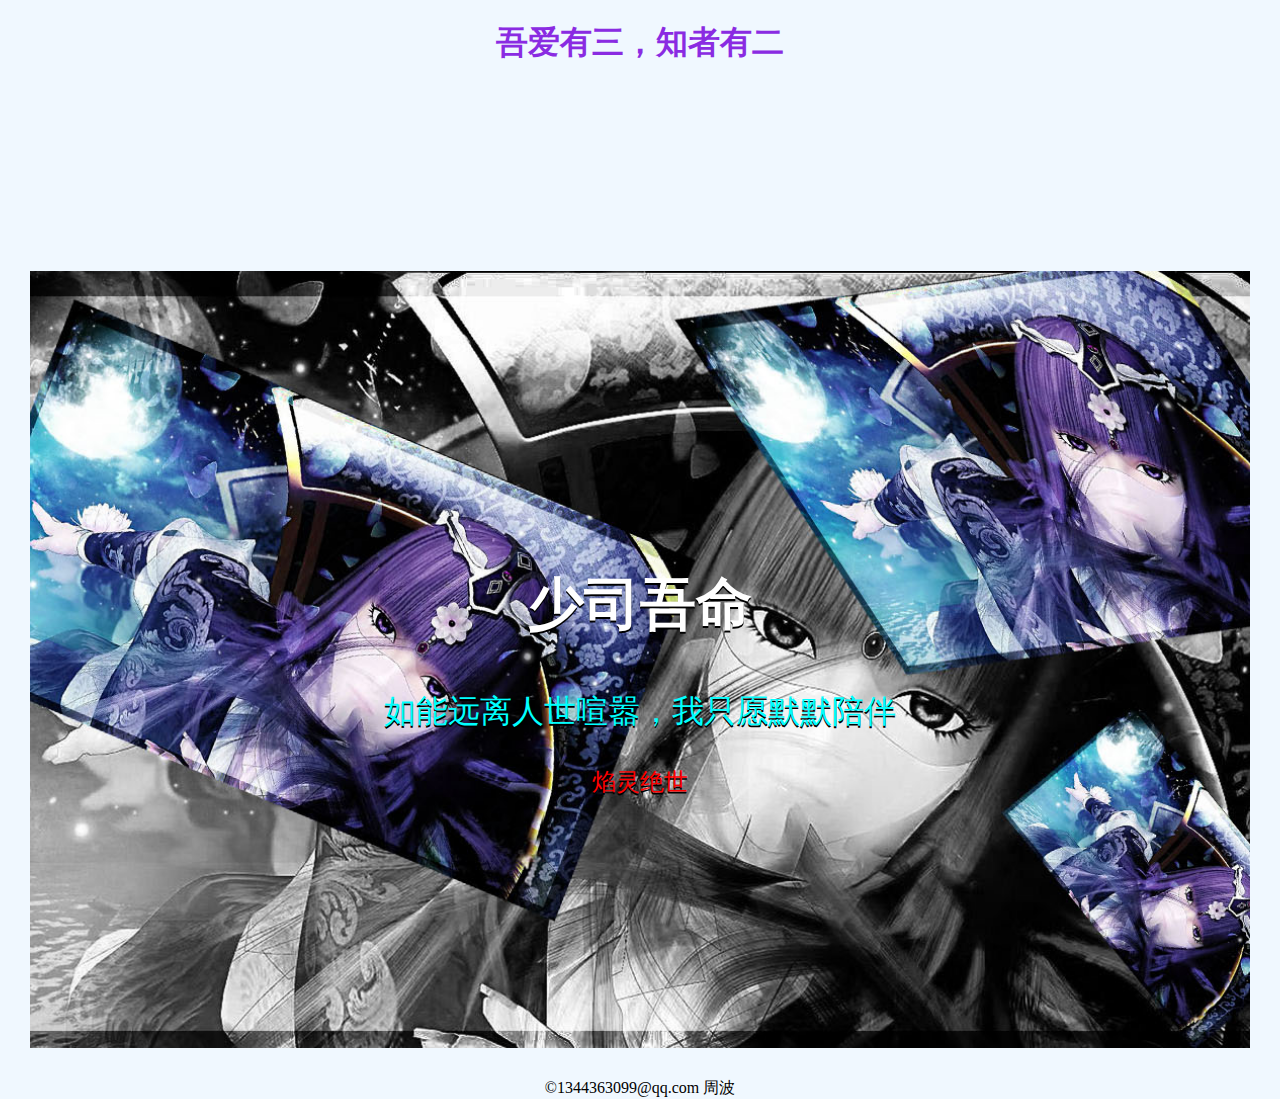
==== index.html @ c8252dcf "inital commit" ====
<!doctype html>
<html>
    
<head>
	<title>爱之若一</title>
	<link rel="stylesheet" type="text/css" href="/css/main.css"/>
</head>
    
<body>
	<h1>吾爱有三，知者有二</h1>
     </div>
    <!-- video poster视频无法播放时，显示图片 -->
    <video autoplay loop class="bacground-video">
        <source src="/images/%E5%B0%91%E5%8F%B8%E5%91%BD.mp4"  type="video/mp4">
    </video>
    <!--正常的box-->
    <!--正常的box-->
	<div class="hero">
		<h2>少司吾命</h2>
		<p>如能远离人世喧嚣，我只愿默默陪伴
</p>
       
        <a href="mysecondpage.html">焰灵绝世</a>
	
	   </div>
    
	<footer class="main-footer">
		<span>&copy;1344363099@qq.com 周波</span>
	</footer>
	
</body>
</html>
---- css/main.css ----
body {
	font-family: Georgia, serif;
	height: 100%;
	margin: 0;
	text-align: center;
	width: 100%;
    background-color:aliceblue;
}

h1 {
    font-family: fantasy;
    color: blueviolet;
	font-size: 32px;
}

h2 {
	color: #ffffff;
	font-size: 56px; 
}


.hero {
	background-image: url(/images/shaosiming6_%E5%9B%BE%E7%8E%8B.jpg);
	background-position: center top;
	background-size: cover;
	padding: 250px 0;
	margin: 30px;
	text-shadow: 0 2px #000000;
	font-family: 'Trebuchet MS', 'Helvetica', '微软雅黑';
}


p {
	color: aqua;
	font-size:2em;
}

.hero a {
	color: red;
	font-size: 24px;
	text-decoration: none;
}

#footer {
	color: DarkSlateGray;
	font-size: 16px;
}
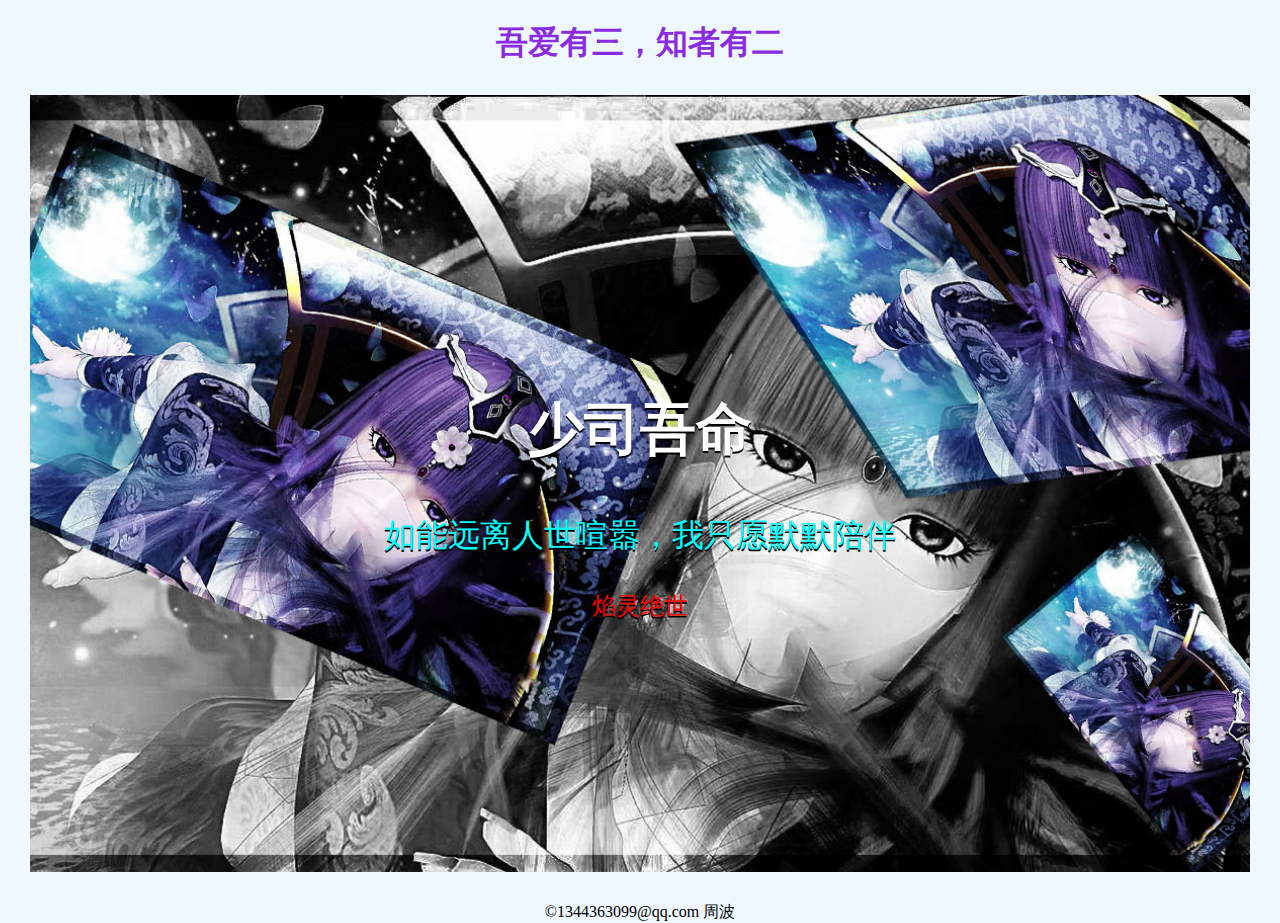
==== commit 1c269060: "Update index.html" ====
--- a/index.html
+++ b/index.html
@@ -2,19 +2,14 @@
 <html>
     
 <head>
+        <meta charset="UTF-8">
 	<title>爱之若一</title>
 	<link rel="stylesheet" type="text/css" href="/css/main.css"/>
 </head>
     
 <body>
 	<h1>吾爱有三，知者有二</h1>
-     </div>
-    <!-- video poster视频无法播放时，显示图片 -->
-    <video autoplay loop class="bacground-video">
-        <source src="/images/%E5%B0%91%E5%8F%B8%E5%91%BD.mp4"  type="video/mp4">
-    </video>
-    <!--正常的box-->
-    <!--正常的box-->
+     
 	<div class="hero">
 		<h2>少司吾命</h2>
 		<p>如能远离人世喧嚣，我只愿默默陪伴
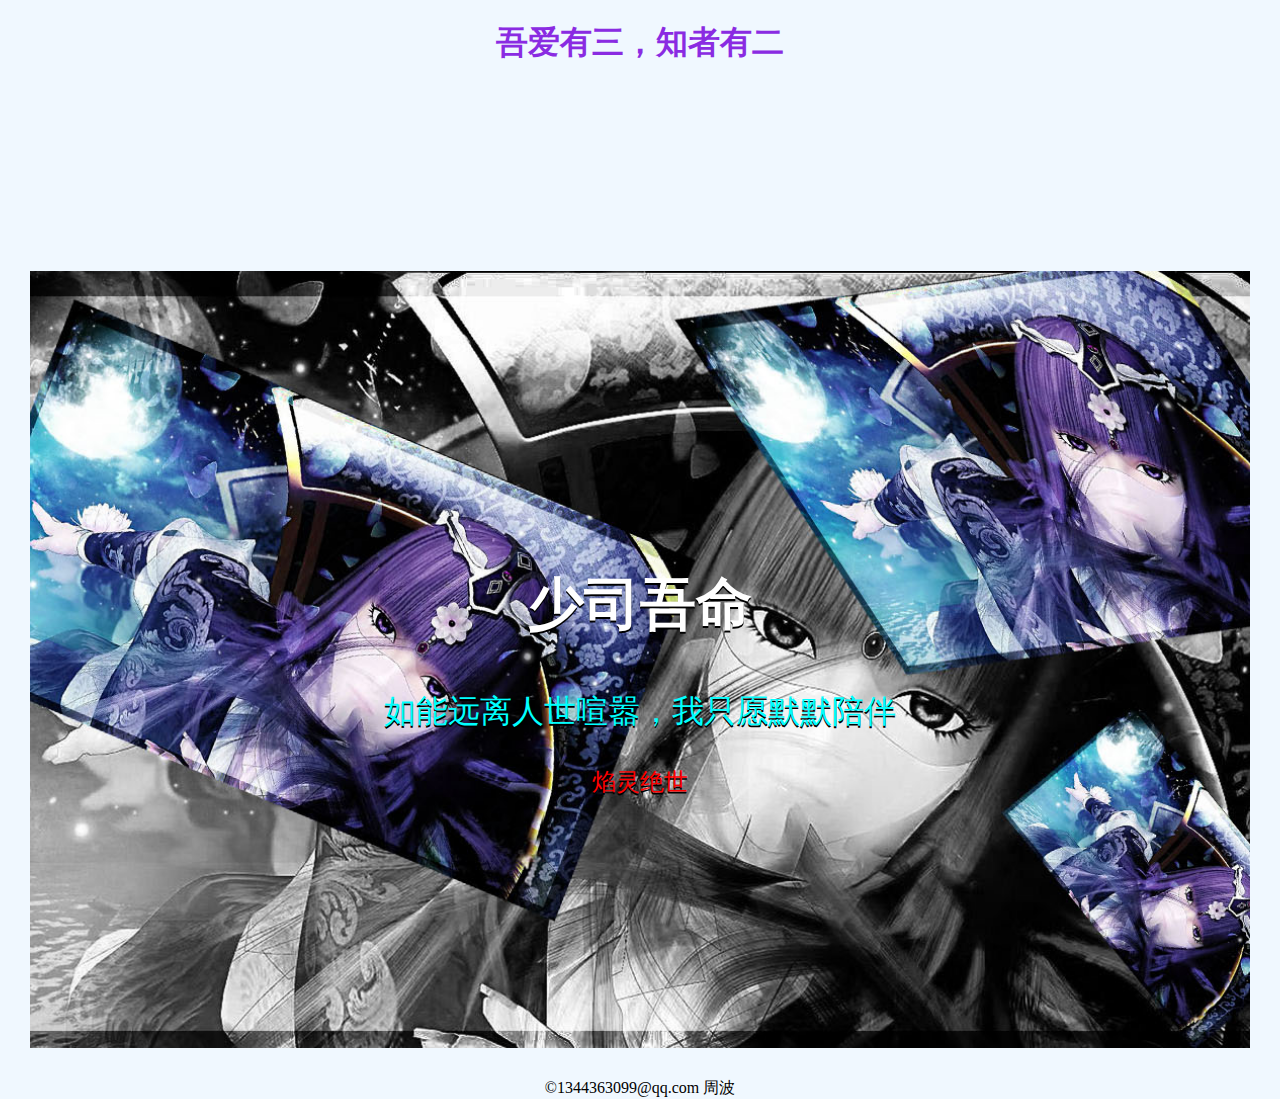
==== commit 62dfe296: "Update index.html" ====
--- a/index.html
+++ b/index.html
@@ -9,7 +9,13 @@
     
 <body>
 	<h1>吾爱有三，知者有二</h1>
-     
+     </div>
+    <!-- video poster视频无法播放时，显示图片 -->
+    <video autoplay loop class="bacground-video">
+        <source src="/images/%E5%B0%91%E5%8F%B8%E5%91%BD.mp4"  type="video/mp4">
+    </video>
+    <!--正常的box-->
+    <!--正常的box-->
 	<div class="hero">
 		<h2>少司吾命</h2>
 		<p>如能远离人世喧嚣，我只愿默默陪伴
